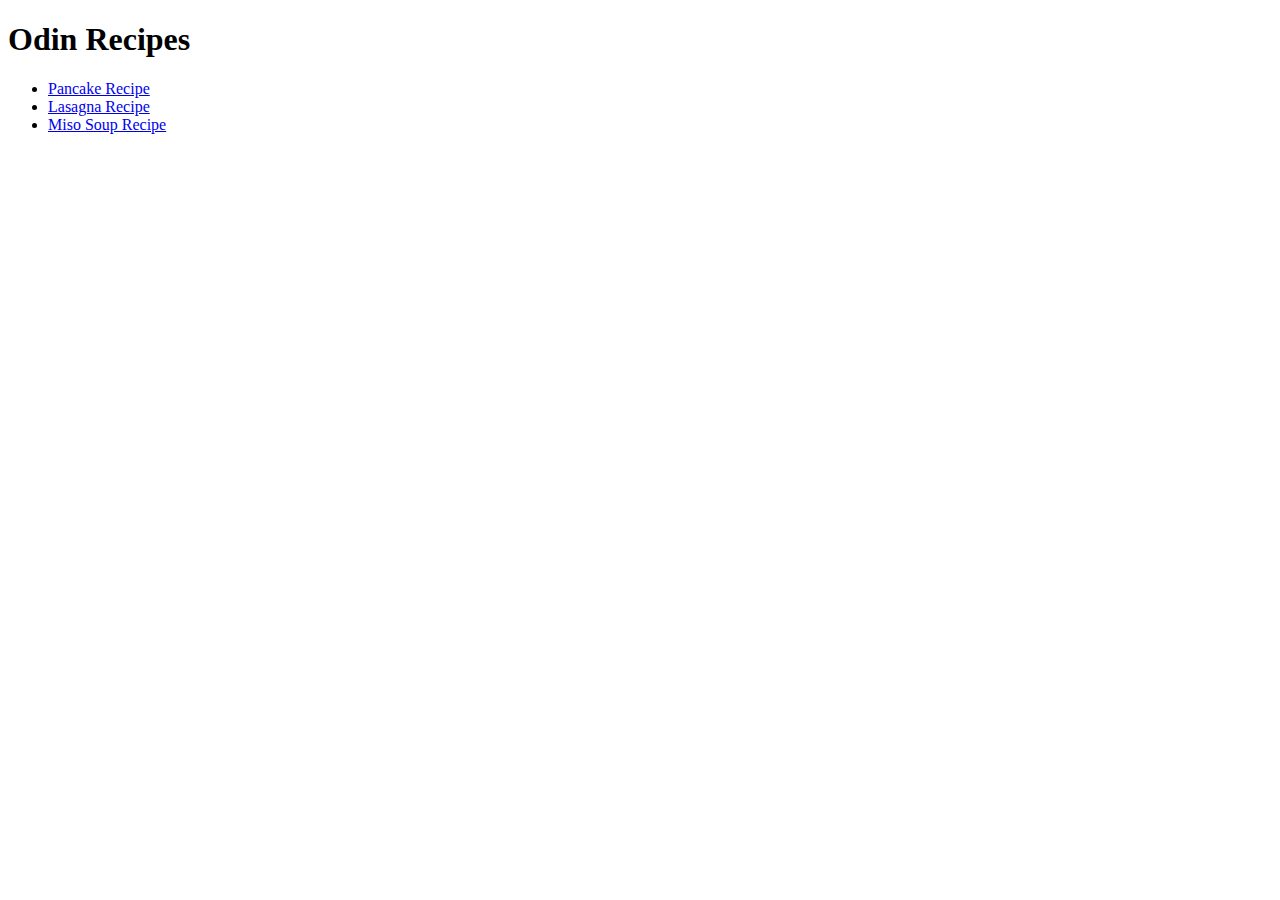
==== index.html @ e9e08174 "Add ../README.md" ====
<!DOCTYPE html>
<html lang="en">
    <head>
        <meta charset="utf-8">
        <meta name="viewport" content="width=device-width, initial-scale=1.0">
        <title>Odin Recipes</title>
    </head>
    <body>
        <h1>Odin Recipes</h1>
        <ul>
            <li><a href="recipes/pancakes.html">Pancake Recipe</a></li>
            <li><a href="recipes/lasagna.html">Lasagna Recipe</a></li>
            <li><a href="recipes/misosoup.html">Miso Soup Recipe</a></li>
        </ul>
    </body>
</html>
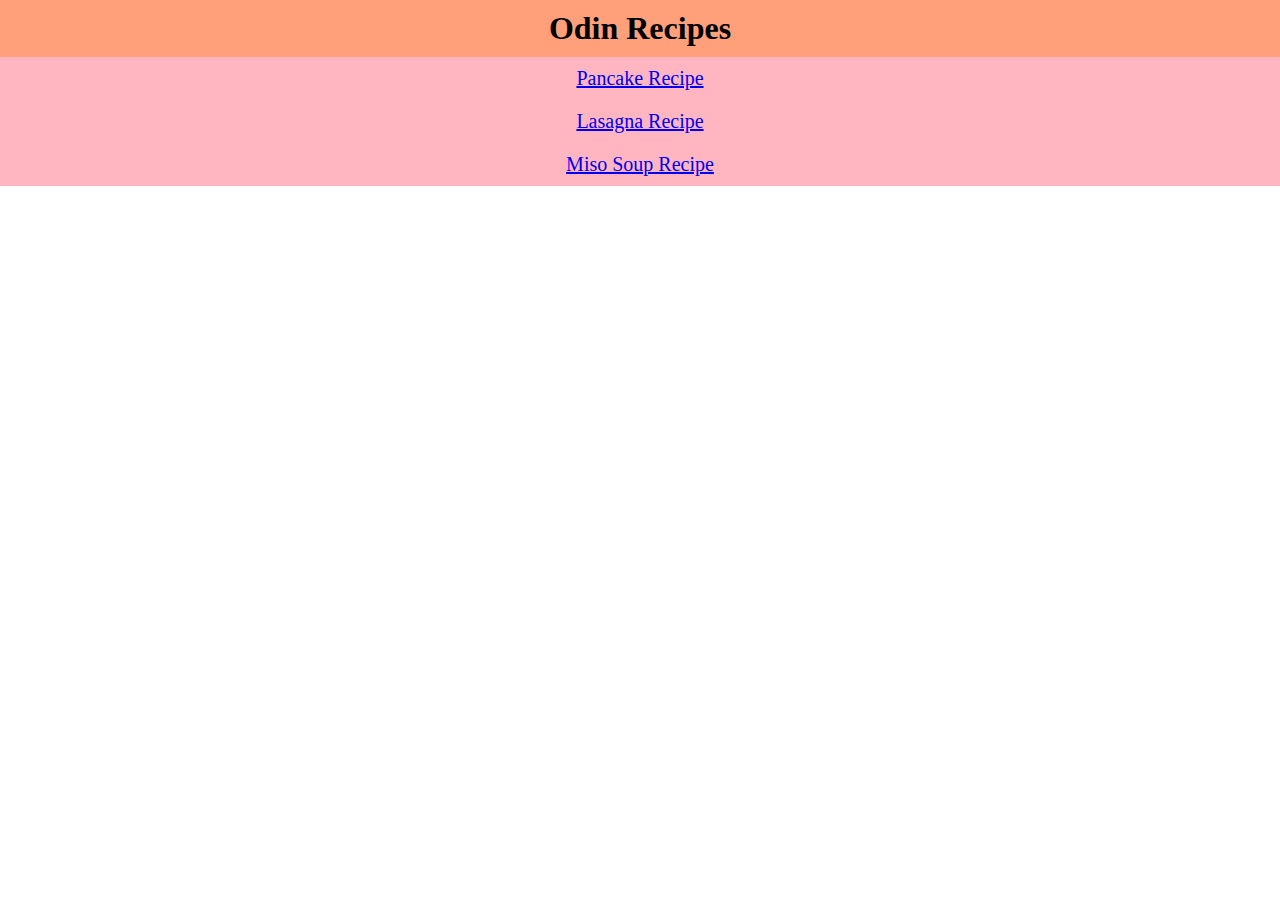
==== commit 5bfa83ba: "Edit index.html and styles.css" ====
--- a/index.html
+++ b/index.html
@@ -4,6 +4,7 @@
         <meta charset="utf-8">
         <meta name="viewport" content="width=device-width, initial-scale=1.0">
         <title>Odin Recipes</title>
+        <link rel="stylesheet" href="styles.css">
     </head>
     <body>
         <h1>Odin Recipes</h1>
--- a/styles.css
+++ b/styles.css
@@ -0,0 +1,20 @@
+* {
+    font-family: Georgia, 'Times New Roman', Times, serif;
+    text-align: center;
+    margin: 0;
+    padding: 0;
+    display: border-box;
+}
+
+h1 {
+    background-color: lightsalmon;
+    padding: 10px;
+}
+
+li {
+    padding: 10px;
+    list-style-type: none;
+    background-color: lightpink;
+    color: black;
+    font-size: 20px;
+}